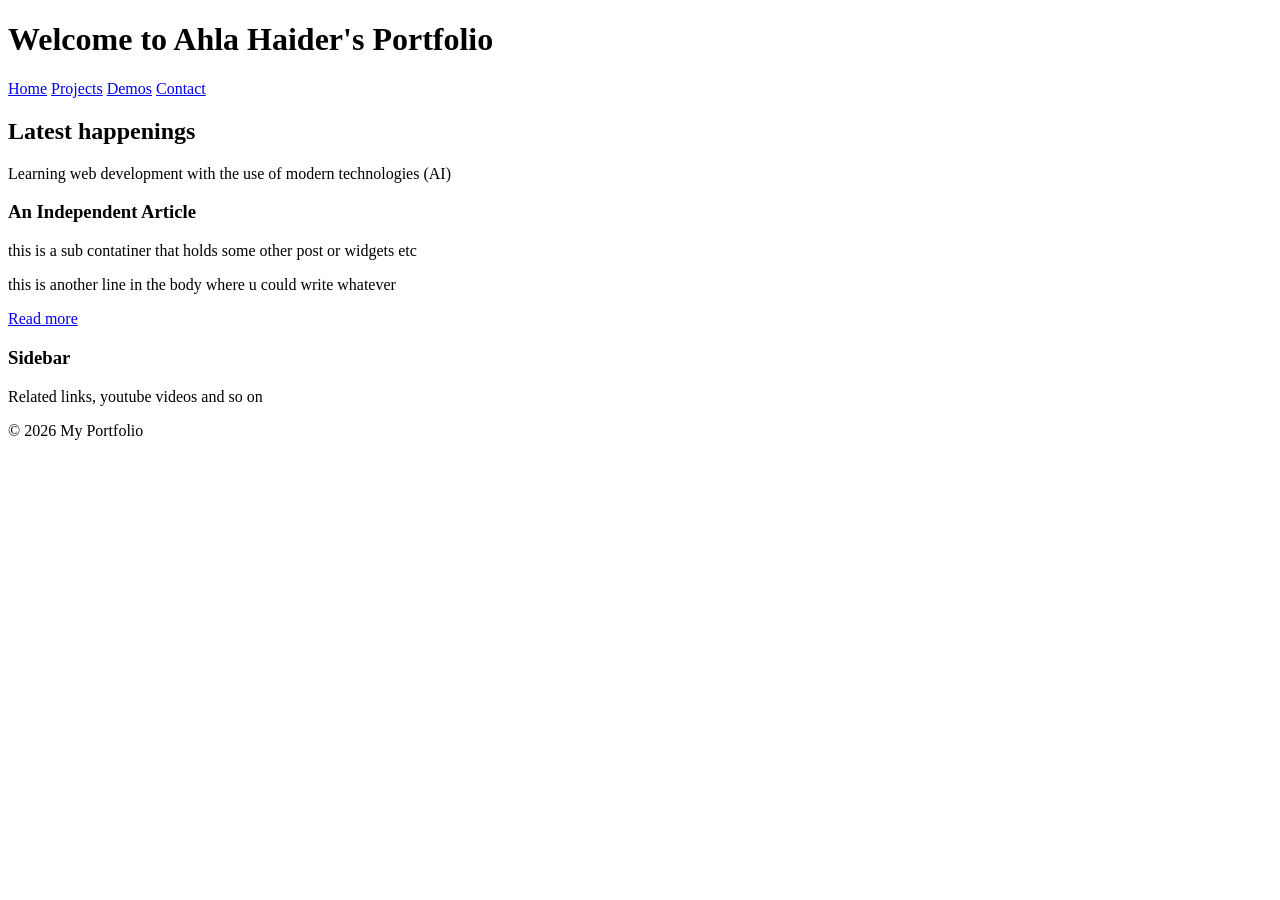
==== my-website/index.html @ 9139d001 "updated files" ====
<!DOCTYPE html>
<html lang="en">

<head>
    <meta charset = "UTF - 8" >
    <meta name = "viewport" content= "width= device-width, initial-scale = 1.0">
    <title>My Portfolio</title>
</head>
<body>
    <header> <h1>Welcome to Ahla Haider's Portfolio</h1> </header>

    <nav>
        <a href = "#">Home</a>
        <a href = "#">Projects</a>
        <a href = "#">Demos</a>
        <a href = "#">Contact</a>
        
    </nav>
    <div class = "layout-wrapper"></div>

        <main>
            <h2> Latest happenings</h2>
            <p>Learning web development with the use of modern technologies (AI) </p>
            <articles>
                <h3> An Independent Article</h3>
                <p>this is a sub contatiner that holds some other post or widgets etc </p>
                <p>this is another line in the body where u could write whatever </p>
                <a href="#"> Read more</a>
            </articles>
        </main>

        <aside>
            <h3>Sidebar</h3>
            <p>Related links, youtube videos and so on</p>

        </aside>
    <footer> <p> &copy 2026 My Portfolio</p> </footer>
</body>
</html>
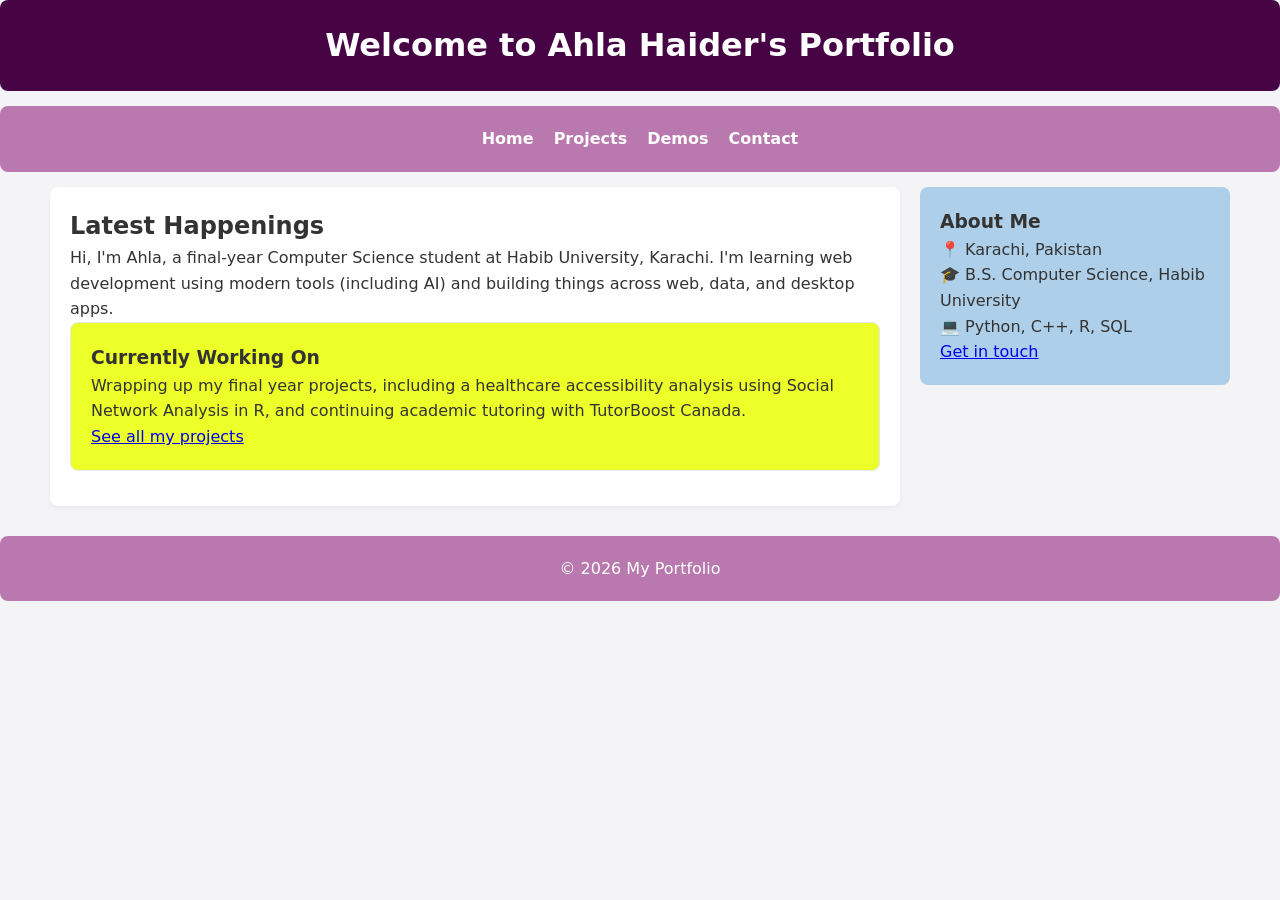
==== commit 3785f477: "updated files" ====
--- a/my-website/index.html
+++ b/my-website/index.html
@@ -2,38 +2,45 @@
 <html lang="en">
 
 <head>
-    <meta charset = "UTF - 8" >
-    <meta name = "viewport" content= "width= device-width, initial-scale = 1.0">
-    <title>My Portfolio</title>
+    <meta charset="UTF-8">
+    <meta name="viewport" content="width=device-width, initial-scale=1.0">
+    <title>My Portfolio - Home</title>
+    <link rel="stylesheet" href="style.css">
 </head>
+
 <body>
     <header> <h1>Welcome to Ahla Haider's Portfolio</h1> </header>
 
     <nav>
-        <a href = "#">Home</a>
-        <a href = "#">Projects</a>
-        <a href = "#">Demos</a>
-        <a href = "#">Contact</a>
-        
+        <a href="index.html">Home</a>
+        <a href="projects.html">Projects</a>
+        <a href="demos.html">Demos</a>
+        <a href="contact.html">Contact</a>
     </nav>
-    <div class = "layout-wrapper"></div>
+
+    <div class="layout-wrapper">
 
         <main>
-            <h2> Latest happenings</h2>
-            <p>Learning web development with the use of modern technologies (AI) </p>
-            <articles>
-                <h3> An Independent Article</h3>
-                <p>this is a sub contatiner that holds some other post or widgets etc </p>
-                <p>this is another line in the body where u could write whatever </p>
-                <a href="#"> Read more</a>
-            </articles>
+            <h2>Latest Happenings</h2>
+            <p>Hi, I'm Ahla, a final-year Computer Science student at Habib University, Karachi. I'm learning web development using modern tools (including AI) and building things across web, data, and desktop apps.</p>
+
+            <article>
+                <h3>Currently Working On</h3>
+                <p>Wrapping up my final year projects, including a healthcare accessibility analysis using Social Network Analysis in R, and continuing academic tutoring with TutorBoost Canada.</p>
+                <a href="projects.html">See all my projects</a>
+            </article>
         </main>
 
         <aside>
-            <h3>Sidebar</h3>
-            <p>Related links, youtube videos and so on</p>
+            <h3>About Me</h3>
+            <p>📍 Karachi, Pakistan</p>
+            <p>🎓 B.S. Computer Science, Habib University</p>
+            <p>💻 Python, C++, R, SQL</p>
+            <a href="contact.html">Get in touch</a>
+        </aside>
 
-        </aside>
-    <footer> <p> &copy 2026 My Portfolio</p> </footer>
+    </div>
+
+    <footer> <p>&copy; 2026 My Portfolio</p> </footer>
 </body>
 </html>
--- a/my-website/style.css
+++ b/my-website/style.css
@@ -0,0 +1,76 @@
+/* <style> */
+        /* Base Reset */
+        * { box-sizing: border-box; margin: 0; padding: 0; }
+        body { font-family: system-ui, sans-serif; background: #f4f4f6; color: #333; line-height: 1.6; }
+
+        /* Typography & Spacing helpers */
+        header, nav, main, aside, footer, article { padding: 20px; border-radius: 8px; margin-bottom: 15px; }
+
+        /* 1. Header & Navigation */
+        header { background: rgb(71, 4, 69); color: white; text-align: center; }
+        nav { background: #b978ae; display: flex; gap: 20px; justify-content: center; }
+        nav a { color: white; text-decoration: none; font-weight: bold; }
+        nav a:hover { text-decoration: underline; font-weight: lighter; }
+
+        /* 2. THE FLEXBOX LAYOUT CONTAINER */
+        /* We use a generic 'div' here because it serves purely for CSS layout alignment */
+        .layout-wrapper {
+            display: flex;
+            flex-direction: row;        
+            gap: 20px;
+            max-width: 1200px;
+            margin: 0 auto 15px auto;
+            padding: 0 10px;
+        }
+
+        /* 3. Main Content Area (Takes 3x space) */
+        main { background: white; flex: 3; box-shadow: 0 2px 4px rgba(0,0,0,0.05); }
+        article { background: rgb(237, 255, 41); border: 1px solid #e2e8f0; }
+
+        /* 4. Sidebar Area (Takes 1x space) */
+        aside { background: rgb(174, 207, 233); flex: 1; height: fit-content; }
+
+        /* 5. Footer */
+        footer { background: #b978ae; color: white; text-align: center; margin-bottom: 0; }
+
+        /* 6. Responsive Breakdown for Mobile Devices */
+        @media (max-width: 768px) {
+            .layout-wrapper {
+                flex-direction: column; /* Stacks sidebar under content on mobile */
+            }
+        }
+   
+/* Project cards */
+.project-card {
+    border-left: 5px solid rgb(71, 4, 69);
+    border-radius: 8px;
+    padding: 18px 20px;
+    transition: transform 0.15s ease, box-shadow 0.15s ease;
+}
+
+.project-card h3 {
+    color: rgb(71, 4, 69);
+    margin-bottom: 8px;
+}
+
+.project-card p {
+    color: #444;
+    margin-bottom: 12px;
+}
+
+
+.card{ background: rgba(185, 120, 174, 0.18); }  
+
+.tags {
+    display: flex;
+    flex-wrap: wrap;
+    gap: 8px;
+}
+
+.tag {
+    background: rgb(71, 4, 69);
+    color: white;
+    font-size: 0.8rem;
+    padding: 4px 10px;
+    border-radius: 12px;
+}
